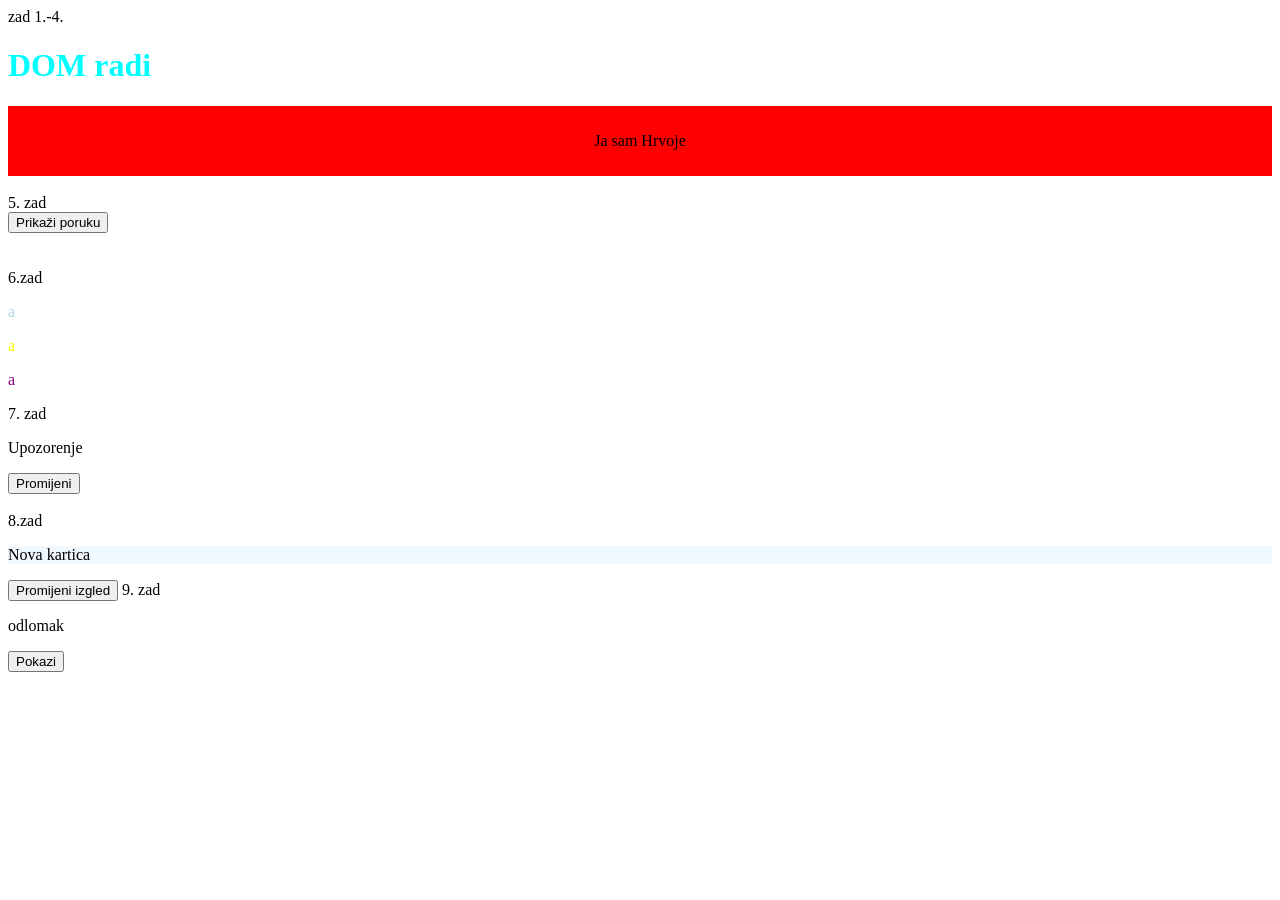
==== dom/index.html @ 2dad8dce "dom" ====
<!DOCTYPE html>
<html lang="en">
<head>
    <meta charset="UTF-8">
    <meta name="viewport" content="width=device-width, initial-scale=1.0">
    <title>DOM</title>
</head>

<style>
.normalno{
    background-color: aliceblue;
}
.istaknuto{
    background-color: brown;
}
.pokazano{
    display: flex;
}
.sakriveno{
    display: none;
}

</style>
<body>
    zad 1.-4.
    <h1>Moja stranica</h1>
    <div id="div1"><p id="opis">p element</p></div><br>
    
     5. zad
    <div id="d2"><button id="b1">Prikaži poruku</button></div><br>

<br>
6.zad
<p class="d01">a</p>
<p class="d01">a</p>
<p class="d01">a</p>

7. zad
<p id="p12">Upozorenje</p>
<button id="but677">Promijeni</button>
<br><br>
8.zad <br>

<div class="normalno" id="norm1">
    <p>Nova kartica</p>
</div>

<button onclick="toggle()" >Promijeni izgled</button>

9. zad
<p class="pokazano" id="p111">odlomak
</p>
<button onclick="toggle2()">Pokazi</button>


<script>
    let naslov=document.querySelector("h1");
    naslov.innerHTML="DOM radi";
    let paragraf=document.getElementById("opis");
    paragraf.textContent="Ja sam Hrvoje";
    let divi=document.getElementById("div1");
    naslov.style.color="cyan";
    naslov.style.fontSize="32px";
    divi.style.backgroundColor="red";
    divi.style.padding="10px";
    divi.style.textAlign="center";
    let div2=document.getElementById("d2");
    
    let but67=document.getElementById("b1");
    but67.onclick=function(){
        d2.textContent="Uspješno ste kliknuli gumb!";
    }

    let d01=document.querySelectorAll(".d01");
    d01[0].style.color="lightblue";
    d01[1].style.color="yellow";
    d01[2].style.color="purple";


    let but677=document.getElementById("but677");
    but677.onclick=function(){
        p12.textContent="Novo upozorenje";
        p12.style.color="red";
        p12.style.backgroundColor="yellow";
        p12.style.fontWeight="bold";
    }

    function toggle(){
        let kartica=document.getElementById("norm1");
        kartica.classList.toggle("istaknuto");
    }

    function toggle2(){
        let par=document.getElementById("p111");
        par.classList.toggle2("sakriveno");
    }





</script>
</body>
</html>
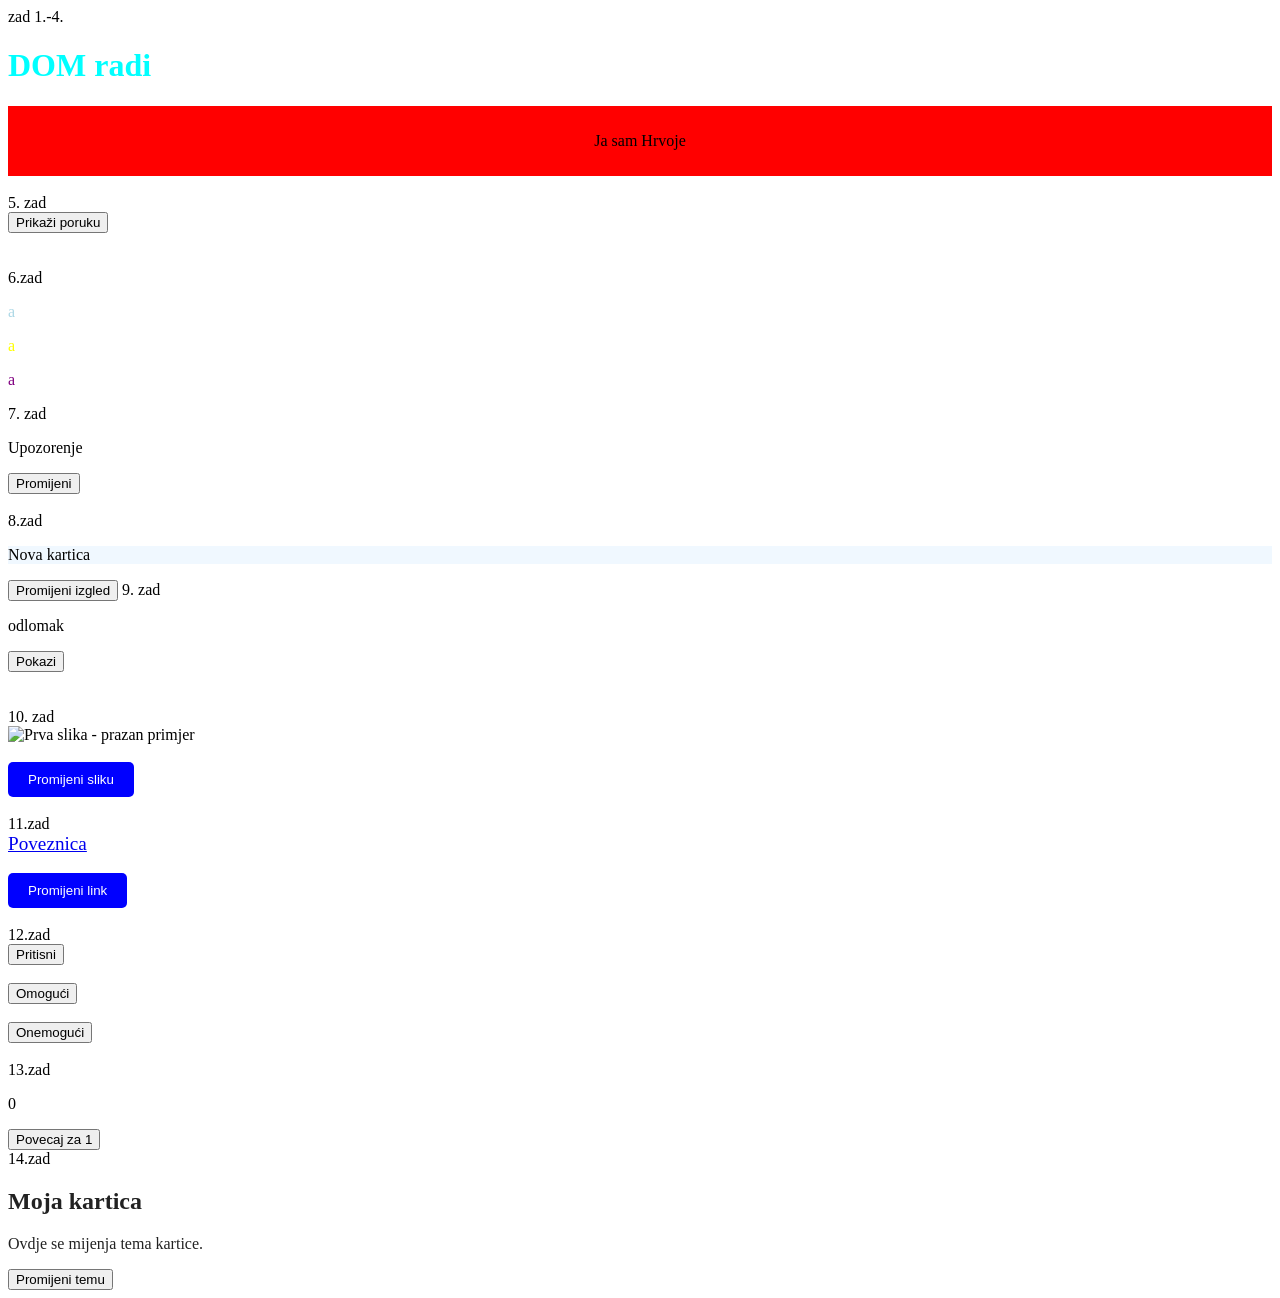
==== commit 8e2a6110: "Update index.html" ====
--- a/dom/index.html
+++ b/dom/index.html
@@ -1,104 +1,201 @@
-<!DOCTYPE html>
+<!doctype html>
 <html lang="en">
-<head>
-    <meta charset="UTF-8">
-    <meta name="viewport" content="width=device-width, initial-scale=1.0">
+  <head>
+    <meta charset="UTF-8" />
+    <meta name="viewport" content="width=device-width, initial-scale=1.0" />
     <title>DOM</title>
-</head>
-
-<style>
-.normalno{
-    background-color: aliceblue;
-}
-.istaknuto{
-    background-color: brown;
-}
-.pokazano{
-    display: flex;
-}
-.sakriveno{
-    display: none;
-}
-
-</style>
-<body>
+  </head>
+
+  <style>
+    .normalno {
+      background-color: aliceblue;
+    }
+    .istaknuto {
+      background-color: brown;
+    }
+    .pokazano {
+      display: flex;
+    }
+    .sakriveno {
+      display: none;
+    }
+    img {
+      width: 300px;
+      height: 200px;
+    }
+
+    .busson {
+      padding: 10px 20px;
+      cursor: pointer;
+      background-color: blue;
+      color: white;
+      border: none;
+      border-radius: 5px;
+    }
+    .l11 {
+      font-size: larger;
+    }
+    .omoguceno {
+    }
+    .svijetla {
+      background-color: white;
+      color: #222;
+    }
+
+    .tamna {
+      background-color: #222;
+      color: white;
+    }
+  </style>
+  <body>
     zad 1.-4.
     <h1>Moja stranica</h1>
-    <div id="div1"><p id="opis">p element</p></div><br>
-    
-     5. zad
-    <div id="d2"><button id="b1">Prikaži poruku</button></div><br>
-
-<br>
-6.zad
-<p class="d01">a</p>
-<p class="d01">a</p>
-<p class="d01">a</p>
-
-7. zad
-<p id="p12">Upozorenje</p>
-<button id="but677">Promijeni</button>
-<br><br>
-8.zad <br>
-
-<div class="normalno" id="norm1">
-    <p>Nova kartica</p>
-</div>
-
-<button onclick="toggle()" >Promijeni izgled</button>
-
-9. zad
-<p class="pokazano" id="p111">odlomak
-</p>
-<button onclick="toggle2()">Pokazi</button>
-
-
-<script>
-    let naslov=document.querySelector("h1");
-    naslov.innerHTML="DOM radi";
-    let paragraf=document.getElementById("opis");
-    paragraf.textContent="Ja sam Hrvoje";
-    let divi=document.getElementById("div1");
-    naslov.style.color="cyan";
-    naslov.style.fontSize="32px";
-    divi.style.backgroundColor="red";
-    divi.style.padding="10px";
-    divi.style.textAlign="center";
-    let div2=document.getElementById("d2");
-    
-    let but67=document.getElementById("b1");
-    but67.onclick=function(){
-        d2.textContent="Uspješno ste kliknuli gumb!";
-    }
-
-    let d01=document.querySelectorAll(".d01");
-    d01[0].style.color="lightblue";
-    d01[1].style.color="yellow";
-    d01[2].style.color="purple";
-
-
-    let but677=document.getElementById("but677");
-    but677.onclick=function(){
-        p12.textContent="Novo upozorenje";
-        p12.style.color="red";
-        p12.style.backgroundColor="yellow";
-        p12.style.fontWeight="bold";
-    }
-
-    function toggle(){
-        let kartica=document.getElementById("norm1");
+    <div id="div1"><p id="opis">p element</p></div>
+    <br />
+
+    5. zad
+    <div id="d2"><button id="b1">Prikaži poruku</button></div>
+    <br />
+
+    <br />
+
+    6.zad
+    <p class="d01">a</p>
+    <p class="d01">a</p>
+    <p class="d01">a</p>
+
+    7. zad
+    <p id="p12">Upozorenje</p>
+    <button id="but677">Promijeni</button>
+    <br /><br />
+
+    8.zad <br />
+
+    <div class="normalno" id="norm1">
+      <p>Nova kartica</p>
+    </div>
+
+    <button onclick="toggle()">Promijeni izgled</button>
+
+    9. zad
+    <p class="pokazano" id="p111">odlomak</p>
+    <button onclick="toggle2()">Pokazi</button>
+    <br /><br /><br />
+
+    10. zad <br />
+    <img
+      id="slika"
+      src="https://auto-aurum.hr/wp-content/uploads/2026/05/DSC01126.jpg"
+      alt="Prva slika - prazan primjer"
+    />
+
+    <br /><br />
+
+    <button class="busson" id="gumb">Promijeni sliku</button>
+    <br /><br />
+
+    11.zad <br />
+    <a id="l1" class="l11" href="https://www.youtube.com/">Poveznica</a>
+    <br /><br />
+    <button class="busson" id="b10">Promijeni link</button><br />
+    <br />
+
+    12.zad <br />
+    <button id="push">Pritisni</button><br /><br />
+    <button onclick="omoguci()">Omogući</button><br /><br />
+    <button onclick="onemoguci()">Onemogući</button><br /><br />
+
+    13.zad <br />
+    <p id="p19">0</p>
+    <button onclick="povecaj()">Povecaj za 1</button>
+    <br />
+    14.zad <br />
+
+<body>
+
+  <div id="kartica" class="kartica svijetla">
+    <h2>Moja kartica</h2>
+    <p>Ovdje se mijenja tema kartice.</p>
+    <button onclick="promijeniTemu()">
+      Promijeni temu
+    <script>
+      let naslov = document.querySelector("h1");
+      naslov.innerHTML = "DOM radi";
+      let paragraf = document.getElementById("opis");
+      paragraf.textContent = "Ja sam Hrvoje";
+      let divi = document.getElementById("div1");
+      naslov.style.color = "cyan";
+      naslov.style.fontSize = "32px";
+      divi.style.backgroundColor = "red";
+      divi.style.padding = "10px";
+      divi.style.textAlign = "center";
+      let div2 = document.getElementById("d2");
+
+      let but67 = document.getElementById("b1");
+      but67.onclick = function () {
+        d2.textContent = "Uspješno ste kliknuli gumb!";
+      };
+
+      let d01 = document.querySelectorAll(".d01");
+      d01[0].style.color = "lightblue";
+      d01[1].style.color = "yellow";
+      d01[2].style.color = "purple";
+
+      let but677 = document.getElementById("but677");
+      but677.onclick = function () {
+        p12.textContent = "Novo upozorenje";
+        p12.style.color = "red";
+        p12.style.backgroundColor = "yellow";
+        p12.style.fontWeight = "bold";
+      };
+
+      function toggle() {
+        let kartica = document.getElementById("norm1");
         kartica.classList.toggle("istaknuto");
-    }
-
-    function toggle2(){
-        let par=document.getElementById("p111");
+      }
+
+      function toggle2() {
+        let par = document.getElementById("p111");
         par.classList.toggle2("sakriveno");
-    }
-
-
-
-
-
-</script>
-</body>
-</html>+      }
+
+      const slika = document.getElementById("slika");
+      const gumb = document.getElementById("gumb");
+
+      gumb.addEventListener("click", function () {
+        slika.src = "https://cdng.europosters.eu/pod_public/1300/121020.jpg";
+        slika.alt = "Druga slika - novi primjer";
+
+        gumb.textContent = "Slika je promijenjena!";
+      });
+      const link = document.getElementById("l1");
+      const b10 = document.getElementById("b10");
+      b10.addEventListener("click", function () {
+        link.href = "https://www.google.com/?hl=hr";
+      });
+      const b121 = document.getElementById("push");
+      function omoguci() {
+        document.getElementById("push").disabled = false;
+      }
+      function onemoguci() {
+        document.getElementById("push").disabled = true;
+      }
+      let c = 0;
+      let a = document.getElementById("p19");
+      function povecaj() {
+        if (c < 10) {
+          c += 1;
+          a.textContent = c;
+        } else {
+          a.style.color = "pink";
+        }
+      }
+      function promijeniTemu() {
+      const kartica = document.getElementById("kartica");
+
+      kartica.classList.toggle("svijetla");
+      kartica.classList.toggle("tamna");
+    }
+    </script>
+  </body>
+</html>
